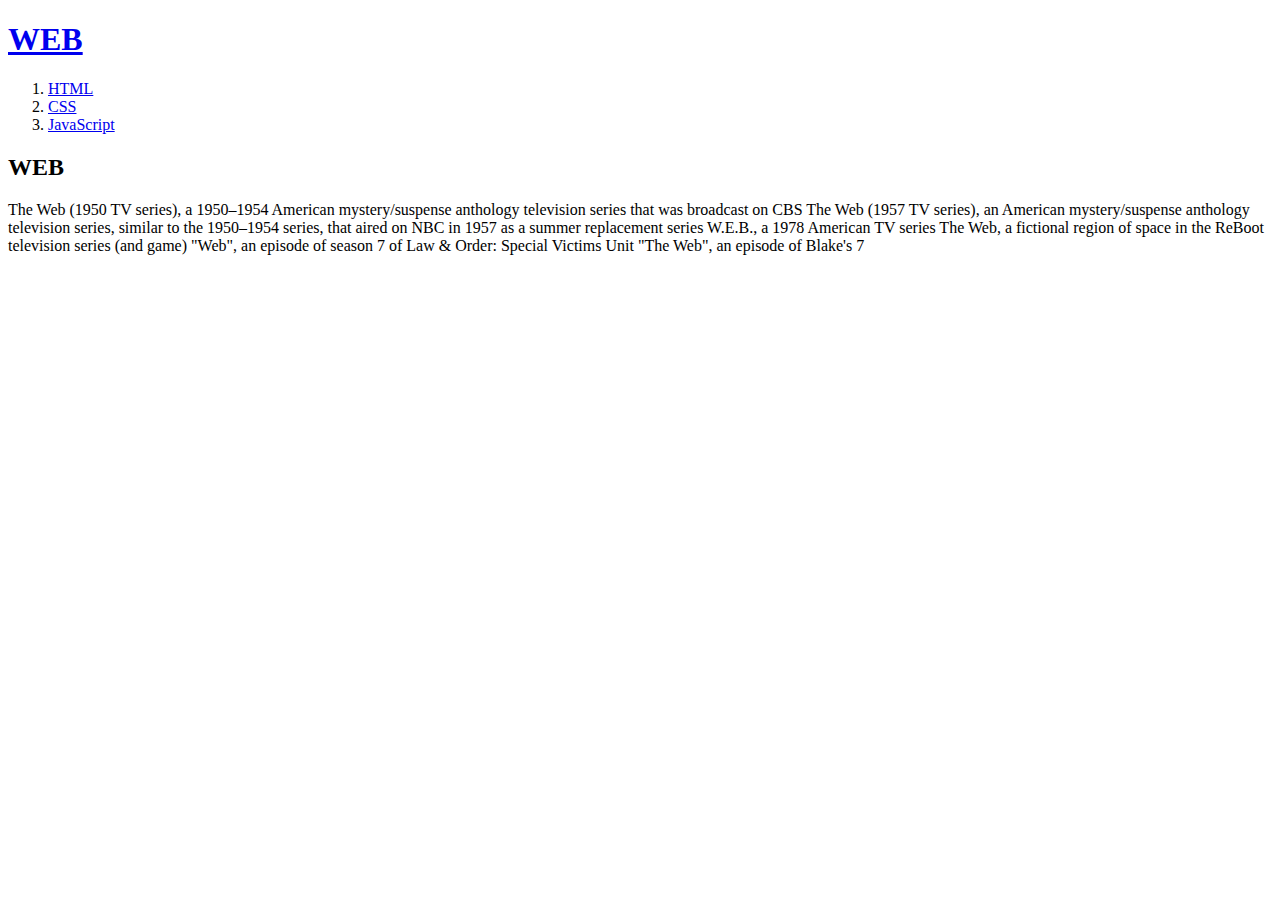
==== index.html @ a9195665 "웹사이트 테스트" ====
<!doctype html>
<html>
<head>
    <title>WEB1 - Welcome</title>
    <meta charset="utf-8">
</head>

<body>
    <h1><a href= "index.html">WEB</a></h1>
    <ol>
        <li><a href= "1.html">HTML</a></li>
        <li><a href= "2.html">CSS</a></li>
        <li><a href= "3.html">JavaScript</a></li>
    </ol>
    <h2>WEB</h2>
    <p>
        The Web (1950 TV series), a 1950–1954 American mystery/suspense anthology television series that was broadcast on CBS
The Web (1957 TV series), an American mystery/suspense anthology television series, similar to the 1950–1954 series, that aired on NBC in 1957 as a summer replacement series
W.E.B., a 1978 American TV series
The Web, a fictional region of space in the ReBoot television series (and game)
"Web", an episode of season 7 of Law & Order: Special Victims Unit
"The Web", an episode of Blake's 7
    </p>

</body>

</html>
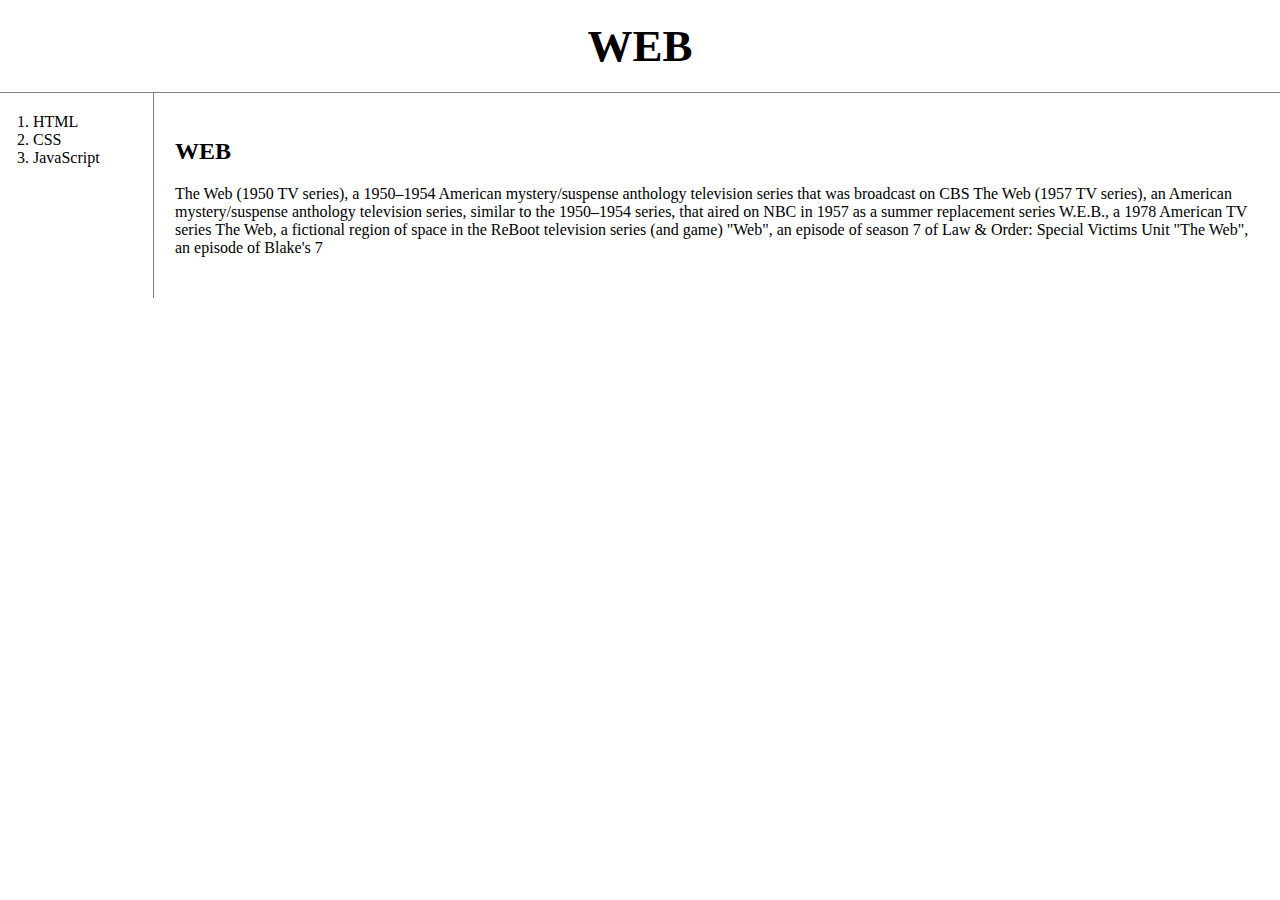
==== commit e3d8114f: "add css" ====
--- a/index.html
+++ b/index.html
@@ -1,17 +1,30 @@
 <!doctype html>
 <html>
 <head>
+        <!-- Google tag (gtag.js) -->
+    <script async src="https://www.googletagmanager.com/gtag/js?id=G-B75XLMN7X4"></script>
+    <script>
+    window.dataLayer = window.dataLayer || [];
+    function gtag(){dataLayer.push(arguments);}
+    gtag('js', new Date());
+
+    gtag('config', 'G-B75XLMN7X4');
+    </script>
+
     <title>WEB1 - Welcome</title>
     <meta charset="utf-8">
+    <link rel="stylesheet" href="style.css">
 </head>
 
 <body>
     <h1><a href= "index.html">WEB</a></h1>
+    <div id ="grid">
     <ol>
         <li><a href= "1.html">HTML</a></li>
         <li><a href= "2.html">CSS</a></li>
         <li><a href= "3.html">JavaScript</a></li>
     </ol>
+    <div id = "article">
     <h2>WEB</h2>
     <p>
         The Web (1950 TV series), a 1950–1954 American mystery/suspense anthology television series that was broadcast on CBS
@@ -21,6 +34,8 @@
 "Web", an episode of season 7 of Law & Order: Special Victims Unit
 "The Web", an episode of Blake's 7
     </p>
+    </div>
+</div>
 
 </body>
 
--- a/style.css
+++ b/style.css
@@ -0,0 +1,43 @@
+body{
+    margin: 0;
+}
+
+a {
+    color:black;
+    text-decoration:none;
+}
+h1 {
+    font-size: 45px;
+    text-align: center;
+    border-bottom: 1px solid gray;
+    margin:0;
+    padding: 20px;
+}
+ol{
+    border-right: 1px solid gray;
+    width: 100px;
+    margin: 0;
+    padding: 20px;
+}
+#grid{
+    display: grid;
+    grid-template-columns: 150px 1fr;
+}
+/*#article 로 해도 됨*/
+#grid #article{
+    padding: 25px;
+}
+#grid ol{
+    padding-left: 33px;
+}
+@media(max-width:800px){
+    #grid{
+        display: block;
+    }
+    ol{
+        border-right: none;
+    }
+    h1{
+        border-bottom: none;
+    }
+}